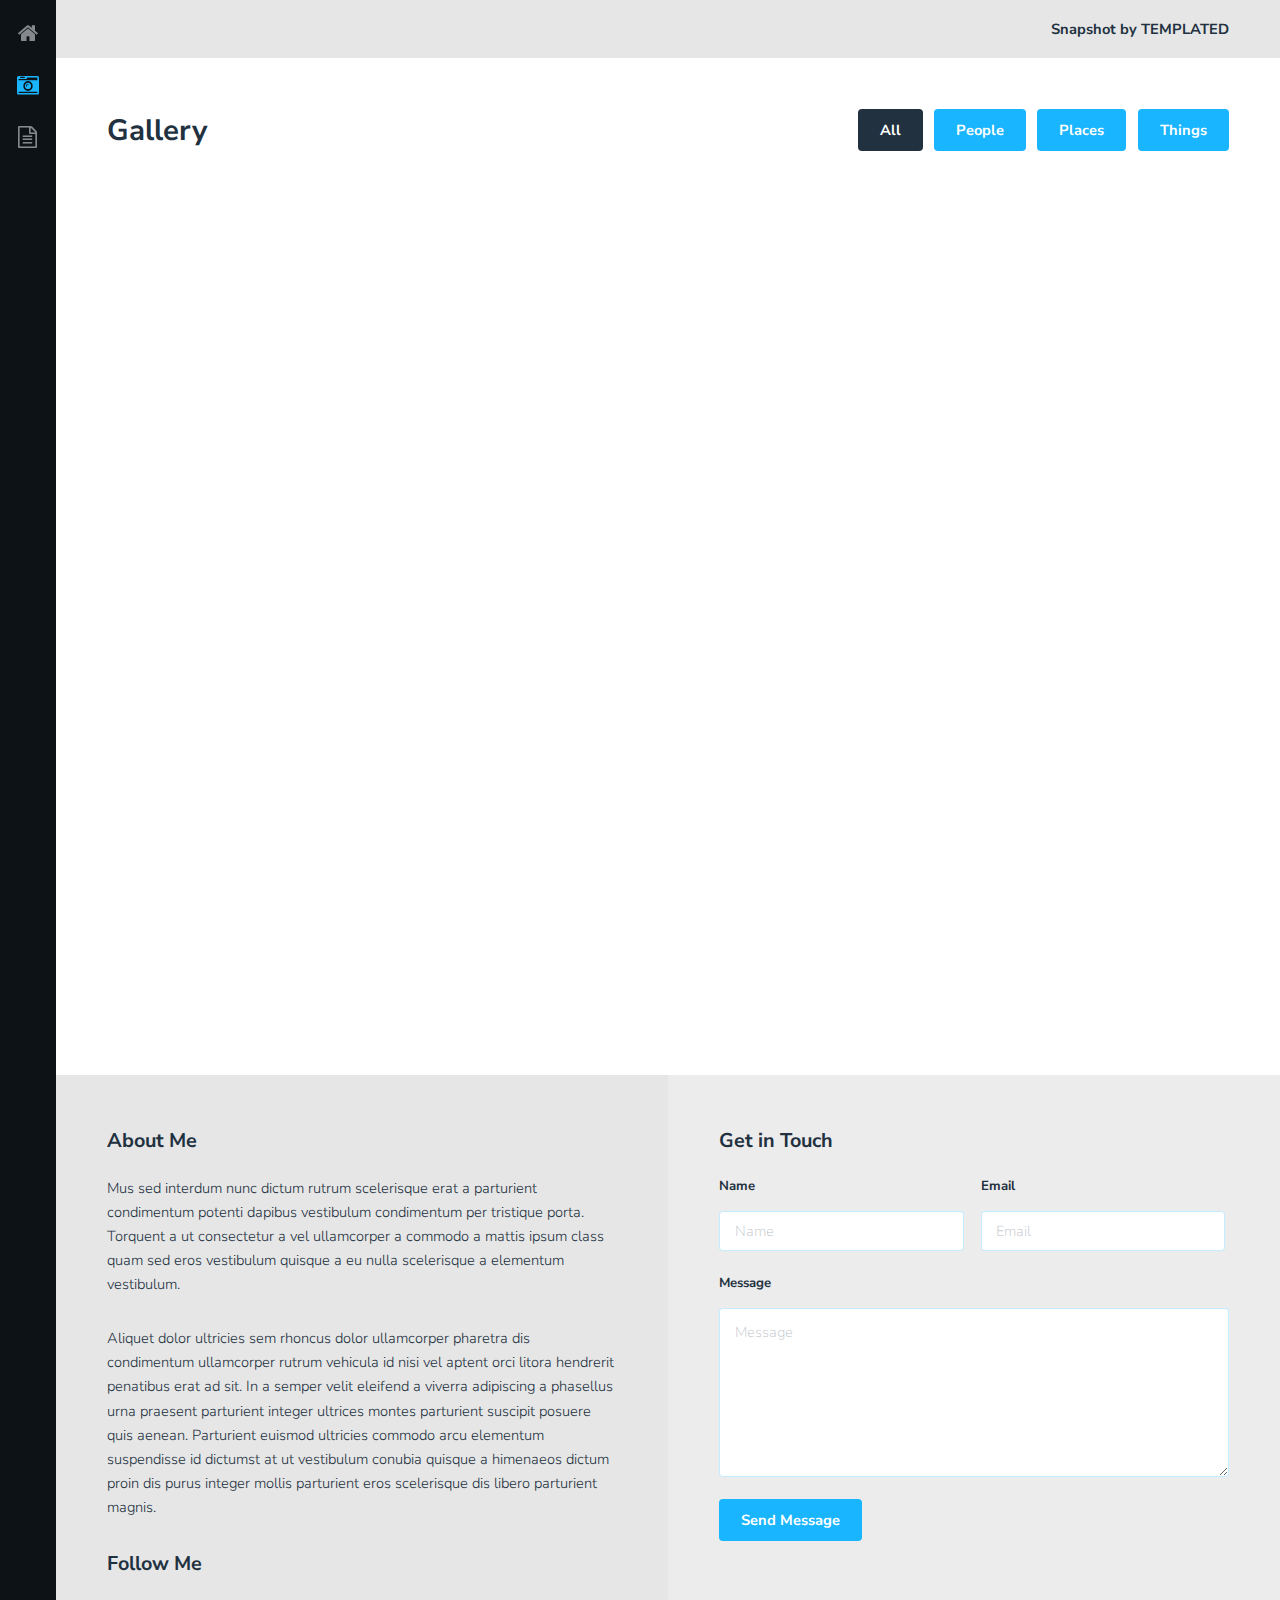
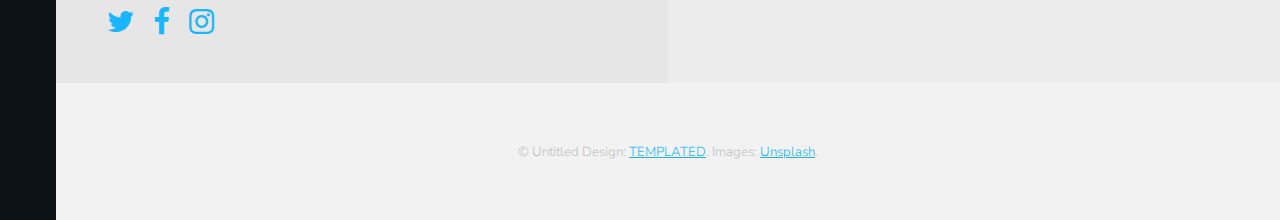
==== gallery.html @ 8f139657 "New Layout upload" ====
<!DOCTYPE HTML>
<!--
	Snapshot by TEMPLATED
	templated.co @templatedco
	Released for free under the Creative Commons Attribution 3.0 license (templated.co/license)
-->
<html>
	<head>
		<title>Gallery - Snapshot by TEMPLATED</title>
		<meta charset="utf-8" />
		<meta name="viewport" content="width=device-width, initial-scale=1" />
		<link rel="stylesheet" href="assets/css/main.css" />
	</head>
	<body>
		<div class="page-wrap">

			<!-- Nav -->
				<nav id="nav">
					<ul>
						<li><a href="index.html"><span class="icon fa-home"></span></a></li>
						<li><a href="gallery.html" class="active"><span class="icon fa-camera-retro"></span></a></li>
						<li><a href="generic.html"><span class="icon fa-file-text-o"></span></a></li>
					</ul>
				</nav>

			<!-- Main -->
				<section id="main">

					<!-- Header -->
						<header id="header">
							<div>Snapshot <span>by TEMPLATED</span></div>
						</header>

					<!-- Gallery -->
						<section id="galleries">

							<!-- Photo Galleries -->
								<div class="gallery">

									<!-- Filters -->
										<header>
											<h1>Gallery</h1>
											<ul class="tabs">
												<li><a href="#" data-tag="all" class="button active">All</a></li>
												<li><a href="#" data-tag="people" class="button">People</a></li>
												<li><a href="#" data-tag="place" class="button">Places</a></li>
												<li><a href="#" data-tag="thing" class="button">Things</a></li>
											</ul>
										</header>

										<div class="content">
											<div class="media all people">
												<a href="images/fulls/01.jpg"><img src="images/thumbs/01.jpg" alt="" title="This right here is a caption." /></a>
											</div>
											<div class="media all place">
												<a href="images/fulls/05.jpg"><img src="images/thumbs/05.jpg" alt="" title="This right here is a caption." /></a>
											</div>
											<div class="media all thing">
												<a href="images/fulls/09.jpg"><img src="images/thumbs/09.jpg" alt="" title="This right here is a caption." /></a>
											</div>
											<div class="media all people">
												<a href="images/fulls/02.jpg"><img src="images/thumbs/02.jpg" alt="" title="This right here is a caption." /></a>
											</div>
											<div class="media all place">
												<a href="images/fulls/06.jpg"><img src="images/thumbs/06.jpg" alt="" title="This right here is a caption." /></a>
											</div>
											<div class="media all thing">
												<a href="images/fulls/10.jpg"><img src="images/thumbs/10.jpg" alt="" title="This right here is a caption." /></a>
											</div>
											<div class="media all people">
												<a href="images/fulls/03.jpg"><img src="images/thumbs/03.jpg" alt="" title="This right here is a caption." /></a>
											</div>
											<div class="media all place">
												<a href="images/fulls/07.jpg"><img src="images/thumbs/07.jpg" alt="" title="This right here is a caption." /></a>
											</div>
											<div class="media all thing">
												<a href="images/fulls/11.jpg"><img src="images/thumbs/11.jpg" alt="" title="This right here is a caption." /></a>
											</div>
											<div class="media all people">
												<a href="images/fulls/04.jpg"><img src="images/thumbs/04.jpg" alt="" title="This right here is a caption." /></a>
											</div>
											<div class="media all place">
												<a href="images/fulls/08.jpg"><img src="images/thumbs/08.jpg" alt="" title="This right here is a caption." /></a>
											</div>
											<div class="media all thing">
												<a href="images/fulls/12.jpg"><img src="images/thumbs/12.jpg" alt="" title="This right here is a caption." /></a>
											</div>
										</div>
								</div>
						</section>

					<!-- Contact -->
						<section id="contact">
							<!-- Social -->
								<div class="social column">
									<h3>About Me</h3>
									<p>Mus sed interdum nunc dictum rutrum scelerisque erat a parturient condimentum potenti dapibus vestibulum condimentum per tristique porta. Torquent a ut consectetur a vel ullamcorper a commodo a mattis ipsum class quam sed eros vestibulum quisque a eu nulla scelerisque a elementum vestibulum.</p>
									<p>Aliquet dolor ultricies sem rhoncus dolor ullamcorper pharetra dis condimentum ullamcorper rutrum vehicula id nisi vel aptent orci litora hendrerit penatibus erat ad sit. In a semper velit eleifend a viverra adipiscing a phasellus urna praesent parturient integer ultrices montes parturient suscipit posuere quis aenean. Parturient euismod ultricies commodo arcu elementum suspendisse id dictumst at ut vestibulum conubia quisque a himenaeos dictum proin dis purus integer mollis parturient eros scelerisque dis libero parturient magnis.</p>
									<h3>Follow Me</h3>
									<ul class="icons">
										<li><a href="#" class="icon fa-twitter"><span class="label">Twitter</span></a></li>
										<li><a href="#" class="icon fa-facebook"><span class="label">Facebook</span></a></li>
										<li><a href="#" class="icon fa-instagram"><span class="label">Instagram</span></a></li>
									</ul>
								</div>

							<!-- Form -->
								<div class="column">
									<h3>Get in Touch</h3>
									<form action="#" method="post">
										<div class="field half first">
											<label for="name">Name</label>
											<input name="name" id="name" type="text" placeholder="Name">
										</div>
										<div class="field half">
											<label for="email">Email</label>
											<input name="email" id="email" type="email" placeholder="Email">
										</div>
										<div class="field">
											<label for="message">Message</label>
											<textarea name="message" id="message" rows="6" placeholder="Message"></textarea>
										</div>
										<ul class="actions">
											<li><input value="Send Message" class="button" type="submit"></li>
										</ul>
									</form>
								</div>

						</section>

					<!-- Footer -->
						<footer id="footer">
							<div class="copyright">
								&copy; Untitled Design: <a href="https://templated.co/">TEMPLATED</a>. Images: <a href="https://unsplash.com/">Unsplash</a>.
							</div>
						</footer>
				</section>
		</div>

		<!-- Scripts -->
			<script src="assets/js/jquery.min.js"></script>
			<script src="assets/js/jquery.poptrox.min.js"></script>
			<script src="assets/js/jquery.scrolly.min.js"></script>
			<script src="assets/js/skel.min.js"></script>
			<script src="assets/js/util.js"></script>
			<script src="assets/js/main.js"></script>

	</body>
</html>
---- assets/css/main.css ----
@import url("https://maxcdn.bootstrapcdn.com/font-awesome/4.6.3/css/font-awesome.min.css");
@import url("https://fonts.googleapis.com/css?family=Nunito+Sans:300,400,600");

/*
	Snapshot by TEMPLATED
	templated.co @templatedco
	Released for free under the Creative Commons Attribution 3.0 license (templated.co/license)
*/

/* Reset */

	html, body, div, span, applet, object, iframe, h1, h2, h3, h4, h5, h6, p, blockquote, pre, a, abbr, acronym, address, big, cite, code, del, dfn, em, img, ins, kbd, q, s, samp, small, strike, strong, sub, sup, tt, var, b, u, i, center, dl, dt, dd, ol, ul, li, fieldset, form, label, legend, table, caption, tbody, tfoot, thead, tr, th, td, article, aside, canvas, details, embed, figure, figcaption, footer, header, hgroup, menu, nav, output, ruby, section, summary, time, mark, audio, video {
		margin: 0;
		padding: 0;
		border: 0;
		font-size: 100%;
		font: inherit;
		vertical-align: baseline;
	}

	article, aside, details, figcaption, figure, footer, header, hgroup, menu, nav, section {
		display: block;
	}

	body {
		line-height: 1;
	}

	ol, ul {
		list-style: none;
	}

	blockquote, q {
		quotes: none;
	}

	blockquote:before, blockquote:after, q:before, q:after {
		content: '';
		content: none;
	}

	table {
		border-collapse: collapse;
		border-spacing: 0;
	}

	body {
		-webkit-text-size-adjust: none;
	}

/* Box Model */

	*, *:before, *:after {
		-moz-box-sizing: border-box;
		-webkit-box-sizing: border-box;
		box-sizing: border-box;
	}

/* Basic */

	@-ms-viewport {
		width: device-width;
	}

	body {
		-ms-overflow-style: scrollbar;
	}

	@media screen and (max-width: 480px) {

		html, body {
			min-width: 320px;
		}

	}

	body {
		background: #fff;
	}

		body.is-loading *, body.is-loading *:before, body.is-loading *:after {
			-moz-animation: none !important;
			-webkit-animation: none !important;
			-ms-animation: none !important;
			animation: none !important;
			-moz-transition: none !important;
			-webkit-transition: none !important;
			-ms-transition: none !important;
			transition: none !important;
		}

/* Type */

	body {
		background-color: #fff;
		color: #22313F;
	}

	body, input, select, textarea {
		font-family: "Nunito Sans", Arial, Helvetica, sans-serif;
		font-size: 13pt;
		font-weight: 300;
		line-height: 1.65;
	}

		@media screen and (max-width: 1680px) {

			body, input, select, textarea {
				font-size: 11pt;
			}

		}

		@media screen and (max-width: 1280px) {

			body, input, select, textarea {
				font-size: 11pt;
			}

		}

		@media screen and (max-width: 980px) {

			body, input, select, textarea {
				font-size: 11pt;
			}

		}

		@media screen and (max-width: 736px) {

			body, input, select, textarea {
				font-size: 12pt;
			}

		}

		@media screen and (max-width: 480px) {

			body, input, select, textarea {
				font-size: 12pt;
			}

		}

	a {
		text-decoration: underline;
		color: #19B5FE;
	}

		a:hover {
			text-decoration: none;
			color: #019be3;
		}

	strong, b {
		font-weight: 700;
	}

	em, i {
		font-style: italic;
	}

	p {
		margin: 0 0 2em 0;
	}

	h1, h2, h3, h4, h5, h6 {
		font-weight: 700;
		line-height: 1.5;
		margin: 0 0 1em 0;
	}

		h1 a, h2 a, h3 a, h4 a, h5 a, h6 a {
			color: inherit;
			text-decoration: none;
		}

	h1 {
		font-size: 2em;
	}

		@media screen and (max-width: 480px) {

			h1 {
				font-size: 1.5em;
			}

		}

	h2 {
		font-size: 1.75em;
	}

		@media screen and (max-width: 480px) {

			h2 {
				font-size: 1.4em;
			}

		}

	h3 {
		font-size: 1.35em;
	}

	h4 {
		font-size: 1.1em;
	}

	h5 {
		font-size: 0.9em;
	}

	h6 {
		font-size: 0.7em;
	}

	sub {
		font-size: 0.8em;
		position: relative;
		top: 0.5em;
	}

	sup {
		font-size: 0.8em;
		position: relative;
		top: -0.5em;
	}

	blockquote {
		border-left: solid 4px;
		font-style: italic;
		margin: 0 0 2em 0;
		padding: 0.5em 0 0.5em 2em;
	}

	code {
		border-radius: 4px;
		border: solid 1px;
		font-family: "Courier New", monospace;
		font-size: 0.9em;
		margin: 0 0.25em;
		padding: 0.25em 0.65em;
	}

	pre {
		-webkit-overflow-scrolling: touch;
		font-family: "Courier New", monospace;
		font-size: 0.9em;
		margin: 0 0 2em 0;
	}

		pre code {
			display: block;
			line-height: 1.75;
			padding: 1em 1.5em;
			overflow-x: auto;
		}

	hr {
		border: 0;
		border-bottom: solid 1px;
		margin: 2em 0;
	}

		hr.major {
			margin: 3em 0;
		}

	.align-left {
		text-align: left;
	}

	.align-center {
		text-align: center;
	}

	.align-right {
		text-align: right;
	}

/* Box */

	.box {
		border-radius: 4px;
		border: solid 1px rgba(144, 144, 144, 0.25);
		margin-bottom: 2em;
		padding: 1.5em;
	}

		.box > :last-child,
		.box > :last-child > :last-child,
		.box > :last-child > :last-child > :last-child {
			margin-bottom: 0;
		}

		.box.alt {
			border: 0;
			border-radius: 0;
			padding: 0;
		}

/* Button */

	input[type="submit"],
	input[type="reset"],
	input[type="button"],
	button,
	.button {
		-moz-appearance: none;
		-webkit-appearance: none;
		-ms-appearance: none;
		appearance: none;
		-moz-transition: background-color 0.2s ease-in-out, color 0.2s ease-in-out;
		-webkit-transition: background-color 0.2s ease-in-out, color 0.2s ease-in-out;
		-ms-transition: background-color 0.2s ease-in-out, color 0.2s ease-in-out;
		transition: background-color 0.2s ease-in-out, color 0.2s ease-in-out;
		background: #19B5FE;
		color: #FFF;
		border-radius: 4px;
		border: 0;
		cursor: pointer;
		display: inline-block;
		font-weight: 700;
		height: 2.85em;
		line-height: 2.95em;
		padding: 0 1.5em;
		text-align: center;
		text-decoration: none;
		white-space: nowrap;
	}

		input[type="submit"].active,
		input[type="reset"].active,
		input[type="button"].active,
		button.active,
		.button.active {
			color: #FFF;
			background: #22313F;
		}

			input[type="submit"].active:hover,
			input[type="reset"].active:hover,
			input[type="button"].active:hover,
			button.active:hover,
			.button.active:hover {
				color: #FFF;
				background: #22313F;
			}

		input[type="submit"]:hover,
		input[type="reset"]:hover,
		input[type="button"]:hover,
		button:hover,
		.button:hover {
			color: #FFF;
			background: #019be3;
		}

		input[type="submit"].alt,
		input[type="reset"].alt,
		input[type="button"].alt,
		button.alt,
		.button.alt {
			background: none;
			box-shadow: 0 0 0 2px rgba(144, 144, 144, 0.25);
		}

			input[type="submit"].alt:hover,
			input[type="reset"].alt:hover,
			input[type="button"].alt:hover,
			button.alt:hover,
			.button.alt:hover {
				background: rgba(144, 144, 144, 0.075);
				box-shadow: 0 0 0 2px rgba(144, 144, 144, 0.25);
			}

		input[type="submit"].icon,
		input[type="reset"].icon,
		input[type="button"].icon,
		button.icon,
		.button.icon {
			padding-left: 1.35em;
		}

			input[type="submit"].icon:before,
			input[type="reset"].icon:before,
			input[type="button"].icon:before,
			button.icon:before,
			.button.icon:before {
				margin-right: 0.5em;
			}

		input[type="submit"].fit,
		input[type="reset"].fit,
		input[type="button"].fit,
		button.fit,
		.button.fit {
			display: block;
			margin: 0 0 1em 0;
			width: 100%;
		}

		input[type="submit"].small,
		input[type="reset"].small,
		input[type="button"].small,
		button.small,
		.button.small {
			font-size: 0.8em;
		}

		input[type="submit"].big,
		input[type="reset"].big,
		input[type="button"].big,
		button.big,
		.button.big {
			font-size: 1.35em;
			padding: 0 2em;
		}

		input[type="submit"].disabled, input[type="submit"]:disabled,
		input[type="reset"].disabled,
		input[type="reset"]:disabled,
		input[type="button"].disabled,
		input[type="button"]:disabled,
		button.disabled,
		button:disabled,
		.button.disabled,
		.button:disabled {
			-moz-pointer-events: none;
			-webkit-pointer-events: none;
			-ms-pointer-events: none;
			pointer-events: none;
			opacity: 0.25;
		}

		@media screen and (max-width: 480px) {

			input[type="submit"],
			input[type="reset"],
			input[type="button"],
			button,
			.button {
				padding: 0;
			}

		}

/* Contact */

	#contact {
		display: -ms-flexbox;
		-ms-flex-pack: justify;
		display: -moz-flex;
		display: -webkit-flex;
		display: -ms-flex;
		display: flex;
		-moz-flex-wrap: wrap;
		-webkit-flex-wrap: wrap;
		-ms-flex-wrap: wrap;
		flex-wrap: wrap;
		-moz-justify-content: space-between;
		-webkit-justify-content: space-between;
		-ms-justify-content: space-between;
		justify-content: space-between;
		background: #ececec;
	}

		#contact form {
			margin: 0;
		}

		#contact .icons {
			margin-bottom: 1em;
		}

		#contact .column {
			padding: 3.5em 0 1.5em 0;
			padding-left: 3.5em;
			padding-right: 3.5em;
			width: 50%;
		}

			#contact .column.social {
				background: #e6e6e6;
			}

			@media screen and (max-width: 980px) {

				#contact .column {
					padding: 2em 0 0.1em 0;
					padding-left: 2em;
					padding-right: 2em;
				}

			}

			@media screen and (max-width: 736px) {

				#contact .column {
					width: 100%;
				}

			}

			@media screen and (max-width: 480px) {

				#contact .column {
					padding: 1em 0 0.1em 0;
					padding-left: 1em;
					padding-right: 1em;
				}

			}

/* Form */

	form {
		margin: 0 0 2em 0;
	}

		form .field {
			margin-bottom: 1.5em;
		}

			form .field.half {
				display: inline-block;
				width: 48%;
			}

				form .field.half.first {
					margin-right: 2.5%;
				}

		@media screen and (max-width: 980px) {

			form .field.half {
				display: block;
				width: 100%;
			}

				form .field.half.first {
					margin-right: 0;
				}

		}

	label {
		display: block;
		font-size: 0.9em;
		font-weight: 700;
		margin: 0 0 1em 0;
	}

	input[type="text"],
	input[type="password"],
	input[type="email"],
	select,
	textarea {
		-moz-appearance: none;
		-webkit-appearance: none;
		-ms-appearance: none;
		appearance: none;
		border-radius: 4px;
		border: solid 1px rgba(25, 181, 254, 0.25);
		color: inherit;
		display: block;
		outline: 0;
		padding: 0 1em;
		text-decoration: none;
		width: 100%;
	}

		input[type="text"]:invalid,
		input[type="password"]:invalid,
		input[type="email"]:invalid,
		select:invalid,
		textarea:invalid {
			box-shadow: none;
		}

		input[type="text"]:active, input[type="text"]:focus,
		input[type="password"]:active,
		input[type="password"]:focus,
		input[type="email"]:active,
		input[type="email"]:focus,
		select:active,
		select:focus,
		textarea:active,
		textarea:focus {
			border: solid 1px #19B5FE;
		}

	.select-wrapper {
		text-decoration: none;
		display: block;
		position: relative;
	}

		.select-wrapper:before {
			-moz-osx-font-smoothing: grayscale;
			-webkit-font-smoothing: antialiased;
			font-family: FontAwesome;
			font-style: normal;
			font-weight: normal;
			text-transform: none !important;
		}

		.select-wrapper:before {
			content: '\f078';
			display: block;
			height: 2.75em;
			line-height: 2.75em;
			pointer-events: none;
			position: absolute;
			right: 0;
			text-align: center;
			top: 0;
			width: 2.75em;
		}

		.select-wrapper select::-ms-expand {
			display: none;
		}

	input[type="text"],
	input[type="password"],
	input[type="email"],
	select {
		height: 2.75em;
	}

	textarea {
		padding: 0.75em 1em;
	}

	input[type="checkbox"],
	input[type="radio"] {
		-moz-appearance: none;
		-webkit-appearance: none;
		-ms-appearance: none;
		appearance: none;
		display: block;
		float: left;
		margin-right: -2em;
		opacity: 0;
		width: 1em;
		z-index: -1;
	}

		input[type="checkbox"] + label,
		input[type="radio"] + label {
			text-decoration: none;
			cursor: pointer;
			display: inline-block;
			font-size: 1em;
			font-weight: 300;
			padding-left: 2.4em;
			padding-right: 0.75em;
			position: relative;
		}

			input[type="checkbox"] + label:before,
			input[type="radio"] + label:before {
				-moz-osx-font-smoothing: grayscale;
				-webkit-font-smoothing: antialiased;
				font-family: FontAwesome;
				font-style: normal;
				font-weight: normal;
				text-transform: none !important;
			}

			input[type="checkbox"] + label:before,
			input[type="radio"] + label:before {
				border-radius: 4px;
				border: solid 1px;
				content: '';
				display: inline-block;
				height: 1.65em;
				left: 0;
				line-height: 1.58125em;
				position: absolute;
				text-align: center;
				top: 0;
				width: 1.65em;
			}

		input[type="checkbox"]:checked + label:before,
		input[type="radio"]:checked + label:before {
			content: '\f00c';
		}

	input[type="checkbox"] + label:before {
		border-radius: 4px;
	}

	input[type="radio"] + label:before {
		border-radius: 100%;
	}

	::-webkit-input-placeholder {
		opacity: 1.0;
		color: rgba(34, 49, 63, 0.25);
	}

	:-moz-placeholder {
		opacity: 1.0;
		color: rgba(34, 49, 63, 0.25);
	}

	::-moz-placeholder {
		opacity: 1.0;
		color: rgba(34, 49, 63, 0.25);
	}

	:-ms-input-placeholder {
		opacity: 1.0;
		color: rgba(34, 49, 63, 0.25);
	}

	.formerize-placeholder {
		opacity: 1.0;
		color: rgba(34, 49, 63, 0.25);
	}

/* Gallery */

	@-moz-keyframes gallery {
		100% {
			opacity: 1;		}
	}

	@-webkit-keyframes gallery {
		100% {
			opacity: 1;		}
	}

	@-ms-keyframes gallery {
		100% {
			opacity: 1;		}
	}

	@keyframes gallery {
		100% {
			opacity: 1;		}
	}

	.gallery {
		padding: 3.5em;
		position: relative;
		overflow: hidden;
		min-height: 37em;
		background-color: #FFF;
	}

		@media screen and (max-width: 980px) {

			.gallery {
				padding: 2em;
				min-height: 20em;
			}

				.gallery header h2 {
					margin-bottom: 1em;
				}

		}

		@media screen and (max-width: 480px) {

			.gallery {
				padding: 1em;
			}

		}

		.gallery header {
			display: -ms-flexbox;
			-ms-flex-pack: justify;
			display: -moz-flex;
			display: -webkit-flex;
			display: -ms-flex;
			display: flex;
			-moz-flex-wrap: wrap;
			-webkit-flex-wrap: wrap;
			flex-wrap: wrap;
			-moz-justify-content: space-between;
			-webkit-justify-content: space-between;
			-ms-justify-content: space-between;
			justify-content: space-between;

		}

			.gallery header.special {
				-moz-justify-content: center;
				-webkit-justify-content: center;
				-ms-justify-content: center;
				justify-content: center;
			}

			@media screen and (max-width: 736px) {

				.gallery header {
					display: block;
				}

			}

			@media screen and (max-width: 480px) {

				.gallery header h2 {
					margin-bottom: .5em;
				}

			}

		.gallery footer {
			text-align: center;
			margin-top: 4em;
		}

		.gallery .content {
			display: -ms-flexbox;
			display: -moz-flex;
			display: -webkit-flex;
			display: -ms-flex;
			display: flex;
			-moz-flex-wrap: wrap;
			-webkit-flex-wrap: wrap;
			-ms-flex-wrap: wrap;
			flex-wrap: wrap;
			-moz-justify-content: -moz-flex-start;
			-webkit-justify-content: -webkit-flex-start;
			-ms-justify-content: -ms-flex-start;
			justify-content: flex-start;
		}

			.gallery .content .media {
				-moz-animation: gallery 0.75s ease-out 0.4s forwards;
				-webkit-animation: gallery 0.75s ease-out 0.4s forwards;
				-ms-animation: gallery 0.75s ease-out 0.4s forwards;
				animation: gallery 0.75s ease-out 0.4s forwards;
				margin-bottom: 0;
				overflow: hidden;
				opacity: 0;
				position: relative;
				width: 25%;
			}

				.gallery .content .media a {
					display: block;
				}

				.gallery .content .media img {
					-moz-transition: -moz-transform 0.2s ease-in-out;
					-webkit-transition: -webkit-transform 0.2s ease-in-out;
					-ms-transition: -ms-transform 0.2s ease-in-out;
					transition: transform 0.2s ease-in-out;
					max-width: 100%;
					height: auto;
					vertical-align: middle;
				}

				.gallery .content .media:hover img {
					-moz-transform: scale(1.075);
					-webkit-transform: scale(1.075);
					-ms-transform: scale(1.075);
					transform: scale(1.075);
				}

				@media screen and (max-width: 736px) {

					.gallery .content .media {
						width: 50%;
					}

				}

				@media screen and (max-width: 480px) {

					.gallery .content .media {
						width: 100%;
					}

				}

/* Icon */

.iconify { width: 24px; height: 24px; }

	.icon {
		text-decoration: none;
		border-bottom: none;
		position: relative;
	}

		.icon:before {
			-moz-osx-font-smoothing: grayscale;
			-webkit-font-smoothing: antialiased;
			font-family: FontAwesome;
			font-style: normal;
			font-weight: normal;
			text-transform: none !important;
		}

		.icon > .label {
			display: none;
		}

/* Image */

	.image {
		border: 0;
		display: inline-block;
		position: relative;
	}

		.image img {
			display: block;
		}

		.image.left, .image.right {
			max-width: 40%;
		}

			.image.left img, .image.right img {
				width: 100%;
			}

			@media screen and (max-width: 480px) {

				.image.left, .image.right {
					max-width: 100%;
					width: 100%;
				}

			}

		.image.left {
			float: left;
			margin: 0 1.5em 1em 0;
			top: 0.25em;
		}

			@media screen and (max-width: 480px) {

				.image.left {
					float: none;
					margin: 0 0 1em 0;
				}

			}

		.image.right {
			float: right;
			margin: 0 0 1em 1.5em;
			top: 0.25em;
		}

			@media screen and (max-width: 480px) {

				.image.right {
					float: none;
					margin: 0 0 1em 0;
				}

			}

		.image.fit {
			display: block;
			margin: 0 0 2em 0;
			width: 100%;
		}

			.image.fit img {
				width: 100%;
			}

		.image.special {
			border: solid 1px rgba(144, 144, 144, 0.25);
			padding: 1em;
		}

		.image.main {
			display: block;
			margin: 0 0 3em 0;
			width: 100%;
		}

			.image.main img {
				width: 100%;
			}

/* List */

	ol {
		list-style: decimal;
		margin: 0 0 2em 0;
		padding-left: 1.25em;
	}

		ol li {
			padding-left: 0.25em;
		}

	ul {
		list-style: disc;
		margin: 0 0 2em 0;
		padding-left: 1em;
	}

		ul li {
			padding-left: 0.5em;
		}

		ul.alt {
			list-style: none;
			padding-left: 0;
		}

			ul.alt li {
				border-top: solid 1px;
				padding: 0.5em 0;
			}

				ul.alt li:first-child {
					border-top: 0;
					padding-top: 0;
				}

		ul.tabs {
			list-style: none;
			padding-left: 0;
		}

			ul.tabs li {
				display: inline-block;
			}

				ul.tabs li:first-child {
					padding: 0;
				}

				@media screen and (max-width: 736px) {

					ul.tabs li {
						display: block;
						margin: 0 0 .25em 0;
						padding: 0;
					}

						ul.tabs li .button {
							width: 100%;
						}

				}

			@media screen and (max-width: 480px) {

				ul.tabs {
					margin-bottom: 1em;
				}

			}

		ul.icons {
			cursor: default;
			list-style: none;
			padding-left: 0;
		}

			ul.icons li {
				display: inline-block;
				padding: 0 1em 0 0;
			}

				ul.icons li:last-child {
					padding-right: 0;
				}

				ul.icons li .icon:before {
					font-size: 2em;
				}

		ul.actions {
			cursor: default;
			list-style: none;
			padding-left: 0;
		}

			ul.actions li {
				display: inline-block;
				padding: 0 1em 0 0;
				vertical-align: middle;
			}

				ul.actions li:last-child {
					padding-right: 0;
				}

			ul.actions.small li {
				padding: 0 0.5em 0 0;
			}

			ul.actions.vertical li {
				display: block;
				padding: 1em 0 0 0;
			}

				ul.actions.vertical li:first-child {
					padding-top: 0;
				}

				ul.actions.vertical li > * {
					margin-bottom: 0;
				}

			ul.actions.vertical.small li {
				padding: 0.5em 0 0 0;
			}

				ul.actions.vertical.small li:first-child {
					padding-top: 0;
				}

			ul.actions.fit {
				display: table;
				margin-left: -1em;
				padding: 0;
				table-layout: fixed;
				width: calc(100% + 1em);
			}

				ul.actions.fit li {
					display: table-cell;
					padding: 0 0 0 1em;
				}

					ul.actions.fit li > * {
						margin-bottom: 0;
					}

				ul.actions.fit.small {
					margin-left: -0.5em;
					width: calc(100% + 0.5em);
				}

					ul.actions.fit.small li {
						padding: 0 0 0 0.5em;
					}

			@media screen and (max-width: 480px) {

				ul.actions {
					margin: 0 0 2em 0;
				}

					ul.actions li {
						padding: 1em 0 0 0;
						display: block;
						text-align: center;
						width: 100%;
					}

						ul.actions li:first-child {
							padding-top: 0;
						}

						ul.actions li > * {
							width: 100%;
							margin: 0 !important;
						}

							ul.actions li > *.icon:before {
								margin-left: -2em;
							}

					ul.actions.small li {
						padding: 0.5em 0 0 0;
					}

						ul.actions.small li:first-child {
							padding-top: 0;
						}

			}

	dl {
		margin: 0 0 2em 0;
	}

		dl dt {
			display: block;
			font-weight: 700;
			margin: 0 0 1em 0;
		}

		dl dd {
			margin-left: 2em;
		}

/* Section/Article */

	section.special, article.special {
		text-align: center;
	}

	section .inner, article .inner {
		padding: 3.5em 0 1.5em 0;
		padding-left: 3.5em;
		padding-right: 3.5em;
	}

		@media screen and (max-width: 980px) {

			section .inner, article .inner {
				padding: 2em 0 0.1em 0;
				padding-right: 2em;
				padding-left: 2em;
			}

		}

		@media screen and (max-width: 480px) {

			section .inner, article .inner {
				padding: 1em 0 0.1em 0;
				padding-right: 1em;
				padding-left: 1em;
			}

		}

	section .columns, article .columns {
		display: -ms-flexbox;
		display: -moz-flex;
		display: -webkit-flex;
		display: -ms-flex;
		display: flex;
		-moz-flex-wrap: wrap;
		-webkit-flex-wrap: wrap;
		-ms-flex-wrap: wrap;
		flex-wrap: wrap;
		-moz-justify-content: space-between;
		-webkit-justify-content: space-between;
		-ms-justify-content: space-between;
		justify-content: space-between;
	}

		section .columns.double .column, article .columns.double .column {
			width: 48%;
		}

			@media screen and (max-width: 980px) {

				section .columns.double .column, article .columns.double .column {
					width: 100%;
				}

			}

	header p {
		position: relative;
		margin: 0 0 1.5em 0;
	}

	header h2 + p {
		font-size: 1.25em;
		margin-top: -1em;
	}

	header h3 + p {
		font-size: 1.1em;
		margin-top: -0.8em;
	}

	header h4 + p,
	header h5 + p,
	header h6 + p {
		font-size: 0.9em;
		margin-top: -0.6em;
	}

/* Table */

	.table-wrapper {
		-webkit-overflow-scrolling: touch;
		overflow-x: auto;
	}

	table {
		margin: 0 0 2em 0;
		width: 100%;
	}

		table tbody tr {
			border: solid 1px;
			border-left: 0;
			border-right: 0;
		}

		table td {
			padding: 0.75em 0.75em;
		}

		table th {
			font-size: 0.9em;
			font-weight: 700;
			padding: 0 0.75em 0.75em 0.75em;
			text-align: left;
		}

		table thead {
			border-bottom: solid 2px;
		}

		table tfoot {
			border-top: solid 2px;
		}

		table.alt {
			border-collapse: separate;
		}

			table.alt tbody tr td {
				border: solid 1px;
				border-left-width: 0;
				border-top-width: 0;
			}

				table.alt tbody tr td:first-child {
					border-left-width: 1px;
				}

			table.alt tbody tr:first-child td {
				border-top-width: 1px;
			}

			table.alt thead {
				border-bottom: 0;
			}

			table.alt tfoot {
				border-top: 0;
			}

/* Wrapper */

	.page-wrap {
		display: -ms-flexbox;
		display: -moz-flex;
		display: -webkit-flex;
		display: -ms-flex;
		display: flex;
		-moz-flex-wrap: nowrap;
		-webkit-flex-wrap: nowrap;
		-ms-flex-wrap: nowrap;
		flex-wrap: nowrap;
		-moz-justify-content: -moz-flex-start;
		-webkit-justify-content: -webkit-flex-start;
		-ms-justify-content: -ms-flex-start;
		justify-content: flex-start;
	}

	.wrapper {
		position: relative;
	}

		.wrapper > .inner {
			margin: 0 auto;
			width: 60em;
		}

		@media screen and (max-width: 1280px) {

			.wrapper > .inner {
				width: 65em;
			}

		}

		@media screen and (max-width: 980px) {

			.wrapper > .inner {
				width: 100%;
			}

		}

/* Header */

	#header {
		font-weight: 700;
	}

/* Menu */

	#nav {
		background: #0d1217;
		z-index: 10002;
		position: relative;
		width: 4em;
	}

		#nav ul {
			list-style: none;
			margin: 0;
			padding: 0;
			position: fixed;
			top: 1em;
			left: 0;
		}

			#nav ul li {
				padding: 0;
				width: 3.75em;
				text-align: Center;
				margin-bottom: 1em;
			}

				#nav ul li a {
					color: rgba(255, 255, 255, 0.5);
					text-decoration: none;
					font-size: 1.5em;
				}

					#nav ul li a:hover {
						color: white;
					}

					#nav ul li a.active {
						color: #19B5FE;
					}

				@media screen and (max-width: 736px) {

					#nav ul li {
						width: 3.4em;
					}

				}

/* Banner */

	body.is-loading #banner > .inner {
		opacity: 0;
		-moz-transform: translateY(1em);
		-webkit-transform: translateY(1em);
		-ms-transform: translateY(1em);
		transform: translateY(1em);
	}

	#banner {
		display: -ms-flexbox;
		-ms-flex-pack: center;
		-ms-flex-align: center;
		padding: 8em 0 6em 0;
		-moz-align-items: center;
		-webkit-align-items: center;
		-ms-align-items: center;
		align-items: center;
		display: -moz-flex;
		display: -webkit-flex;
		display: -ms-flex;
		display: flex;
		-moz-justify-content: center;
		-webkit-justify-content: center;
		-ms-justify-content: center;
		justify-content: center;
		min-height: 75vh;
		height: 75vh;
		position: relative;
		background: #000;
		background-image: url(../../images/banner.jpg);
		background-size: cover;
		background-attachment: fixed;
		background-repeat: no-repeat;
		background-position: center;
		text-align: center;
		color: #FFF;
	}

		#banner:before {
			-moz-transition: opacity 3s ease;
			-webkit-transition: opacity 3s ease;
			-ms-transition: opacity 3s ease;
			transition: opacity 3s ease;
			-moz-transition-delay: 0.25s;
			-webkit-transition-delay: 0.25s;
			-ms-transition-delay: 0.25s;
			transition-delay: 0.25s;
			content: '';
			display: block;
			
			height: 100%;
			left: 0;
			opacity: 0.65;
			position: absolute;
			top: 0;
			width: 100%;
			z-index: 1;
		}

		#banner .inner {
			-moz-transform: none;
			-webkit-transform: none;
			-ms-transform: none;
			transform: none;
			-moz-transition: opacity 1s ease, transform 1s ease;
			-webkit-transition: opacity 1s ease, transform 1s ease;
			-ms-transition: opacity 1s ease, transform 1s ease;
			transition: opacity 1s ease, transform 1s ease;
			position: relative;
			opacity: 1;
			z-index: 3;
			padding: 0 2em;
		}
		#banner .bottom_left {
			display: -ms-flexbox;
			display: -moz-flex;
			display: -webkit-flex;
			display: -ms-flex;
			display: flex;
			-moz-transform: none;
			-webkit-transform: none;
			-ms-transform: none;
			transform: none;
			-moz-transition: opacity 1s ease, transform 1s ease;
			-webkit-transition: opacity 1s ease, transform 1s ease;
			-ms-transition: opacity 1s ease, transform 1s ease;
			transition: opacity 1s ease, transform 1s ease;
			position: absolute;
			left:0;
			bottom:-15%;
			opacity: 1;
			z-index: 3;
			padding: 0;
			margin: 0;
		}
		#banner .bottom_right {

			display: -ms-flexbox;
			display: -moz-flex;
			display: -webkit-flex;
			display: -ms-flex;
			display: flex;
			-moz-transform: none;
			-webkit-transform: scaleX(-1);
			-ms-transform: none;
			transform: none;
			-moz-transition: opacity 1s ease, transform 1s ease;
			-webkit-transition: opacity 1s ease, transform 1s ease;
			-ms-transition: opacity 1s ease, transform 1s ease;
			transition: opacity 1s ease, transform 1s ease;
			position: absolute;
			right:0;
			bottom:-15%;
			opacity: 1;
			z-index: 3;
			padding: 0;
			margin: 0;
		}



		#banner h1 {
			font-size: 4em;
			line-height: 1em;
			margin: 0 0 0.5em 0;
			padding: 0;
			color: #FFF;
		}

		#banner p {
			font-size: 1.5em;
			margin-bottom: 1.75em;
		}

		#banner a {
			color: #FFF;
			text-decoration: none;
		}

		@media screen and (max-width: 1280px) {

			#banner h1 {
				font-size: 3.5em;
			}

		}

		@media screen and (max-width: 736px) {

			#banner {
				background-attachment: scroll;
			}

				#banner h1 {
					font-size: 2.25em;
				}

				#banner p {
					font-size: 1.25em;
				}

		}

/* Main */

	#main {
		background: #f1f1f1;
		width: 100%;
	}

		#main #header {
			background: #e6e6e6;
			padding: 1.15em 3.5em;
			text-align: right;
		}

			#main #header h1 {
				margin: 0;
				font-size: 1em;
			}

			@media screen and (max-width: 980px) {

				#main #header {
					padding: 1.15em 2em;
				}

			}

			@media screen and (max-width: 736px) {

				#main #header {
					text-align: center;
				}

			}

/* Footer */

	#footer {
		padding: 4em 0 2em 0;
		background: #f2f2f2;
	}

		#footer .copyright {
			color: #bfbfbf;
			font-size: 0.9em;
			margin: 0 0 2em 0;
			padding: 0 1em;
			text-align: center;
		}

		@media screen and (max-width: 736px) {

			#footer {
				padding: 3em 0 1em 0;
			}

		}
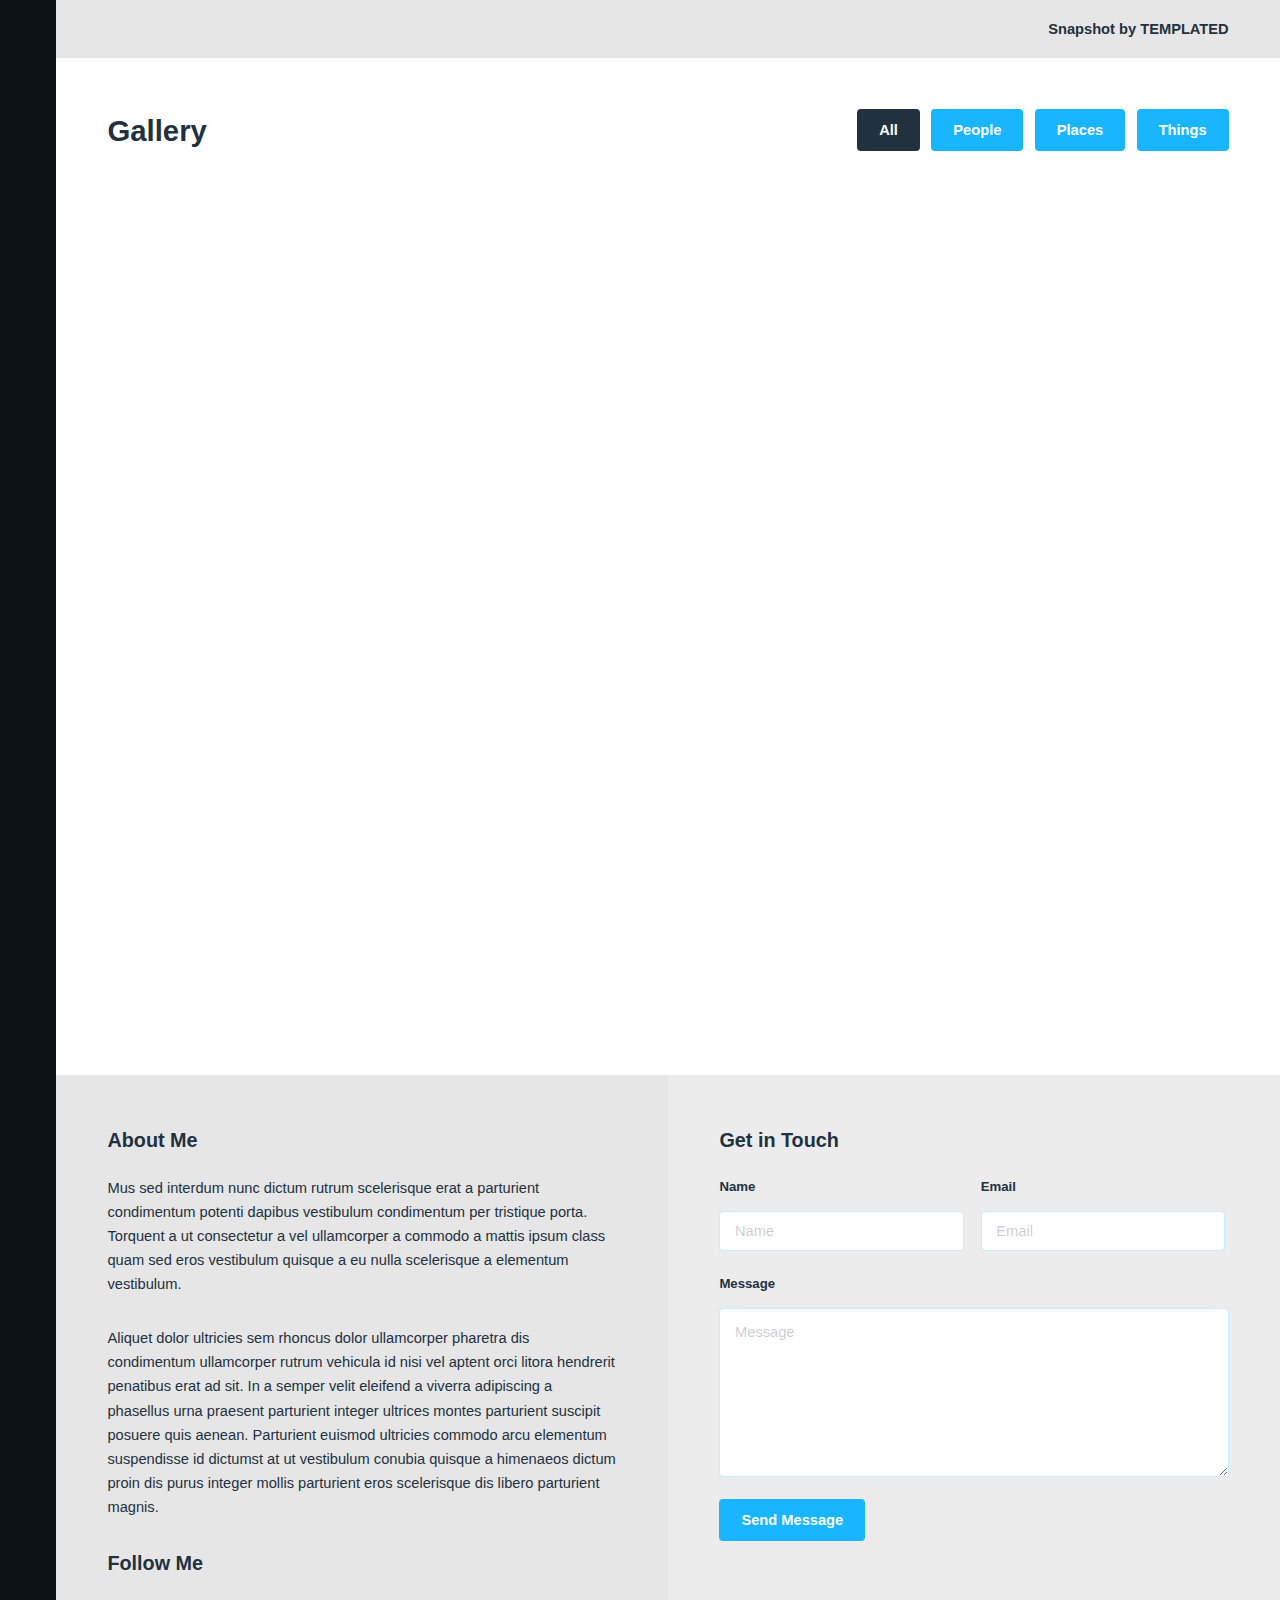
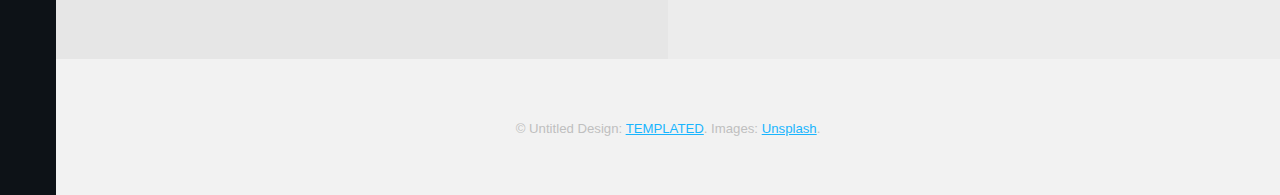
==== commit a48813e9: "adding stuff" ====
--- a/gallery.html
+++ b/gallery.html
@@ -9,6 +9,7 @@
 		<title>Gallery - Snapshot by TEMPLATED</title>
 		<meta charset="utf-8" />
 		<meta name="viewport" content="width=device-width, initial-scale=1" />
+		<meta http-equiv="Content-Security-Policy" content="default-src 'none'; connect-src 'self';font-src 'self'; img-src 'self' data: https:; style-src 'self' ; script-src 'self'">
 		<link rel="stylesheet" href="assets/css/main.css" />
 	</head>
 	<body>
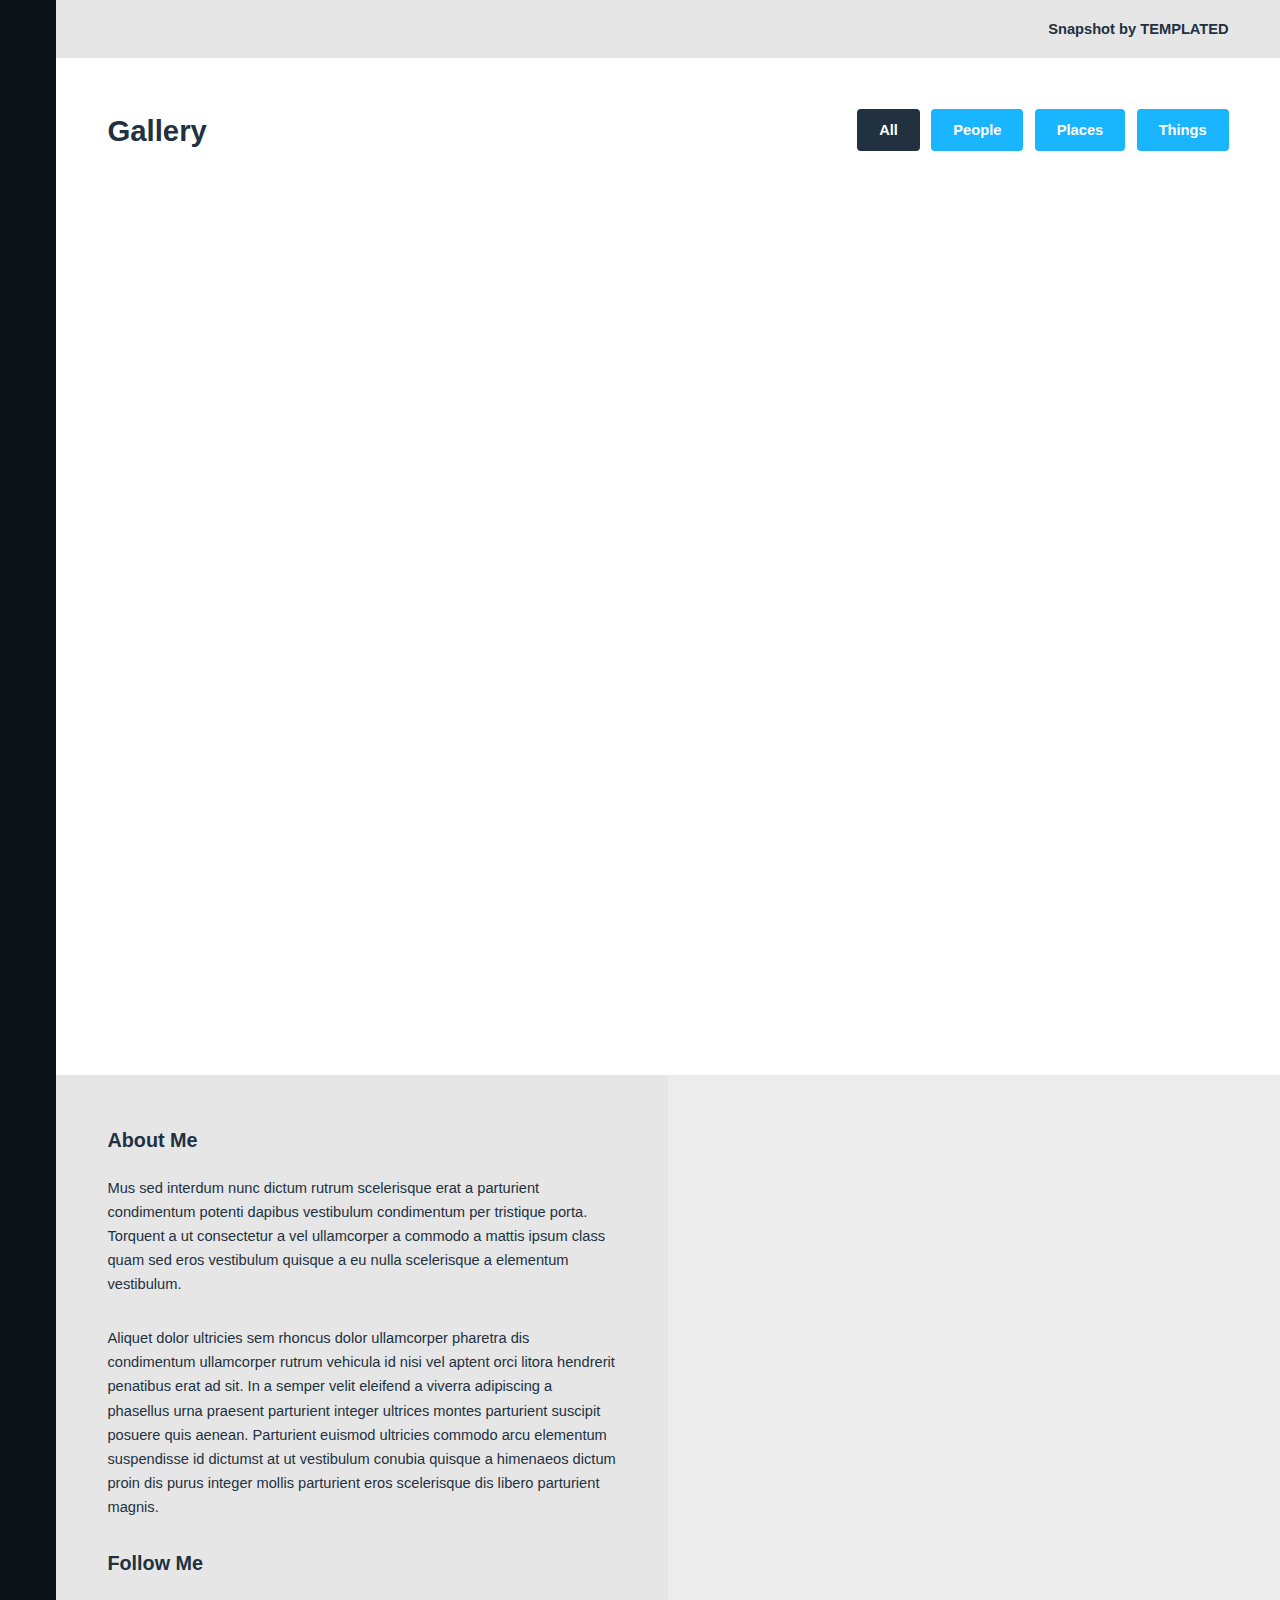
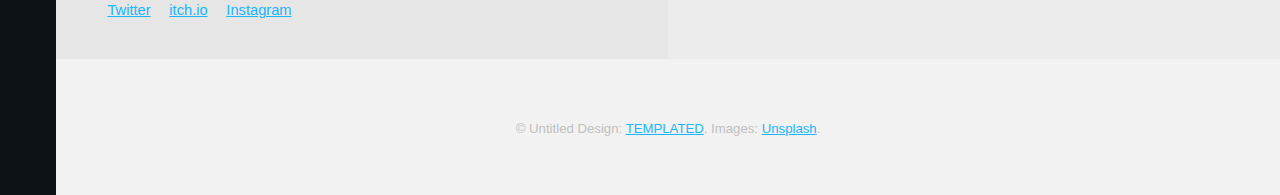
==== commit c6e8dfbc: "adding stuff" ====
--- a/gallery.html
+++ b/gallery.html
@@ -99,32 +99,10 @@
 									<p>Aliquet dolor ultricies sem rhoncus dolor ullamcorper pharetra dis condimentum ullamcorper rutrum vehicula id nisi vel aptent orci litora hendrerit penatibus erat ad sit. In a semper velit eleifend a viverra adipiscing a phasellus urna praesent parturient integer ultrices montes parturient suscipit posuere quis aenean. Parturient euismod ultricies commodo arcu elementum suspendisse id dictumst at ut vestibulum conubia quisque a himenaeos dictum proin dis purus integer mollis parturient eros scelerisque dis libero parturient magnis.</p>
 									<h3>Follow Me</h3>
 									<ul class="icons">
-										<li><a href="#" class="icon fa-twitter"><span class="label">Twitter</span></a></li>
-										<li><a href="#" class="icon fa-facebook"><span class="label">Facebook</span></a></li>
-										<li><a href="#" class="icon fa-instagram"><span class="label">Instagram</span></a></li>
+										<li><a href="https://twitter.com/Skeletontruck"><span class="iconify" data-icon="simple-icons:twitter" data-inline="false">Twitter</span></a></li>
+										<li><a href="https://skeletontruck.itch.io/"><span class="iconify" data-icon="simple-icons:itch-dot-io" data-inline="false">itch.io</span></a></li>
+										<li><a href="https://www.instagram.com/skeleton_truck/"><span class="iconify" data-icon="simple-icons:instagram" data-inline="false">Instagram</span></a></li>
 									</ul>
-								</div>
-
-							<!-- Form -->
-								<div class="column">
-									<h3>Get in Touch</h3>
-									<form action="#" method="post">
-										<div class="field half first">
-											<label for="name">Name</label>
-											<input name="name" id="name" type="text" placeholder="Name">
-										</div>
-										<div class="field half">
-											<label for="email">Email</label>
-											<input name="email" id="email" type="email" placeholder="Email">
-										</div>
-										<div class="field">
-											<label for="message">Message</label>
-											<textarea name="message" id="message" rows="6" placeholder="Message"></textarea>
-										</div>
-										<ul class="actions">
-											<li><input value="Send Message" class="button" type="submit"></li>
-										</ul>
-									</form>
 								</div>
 
 						</section>
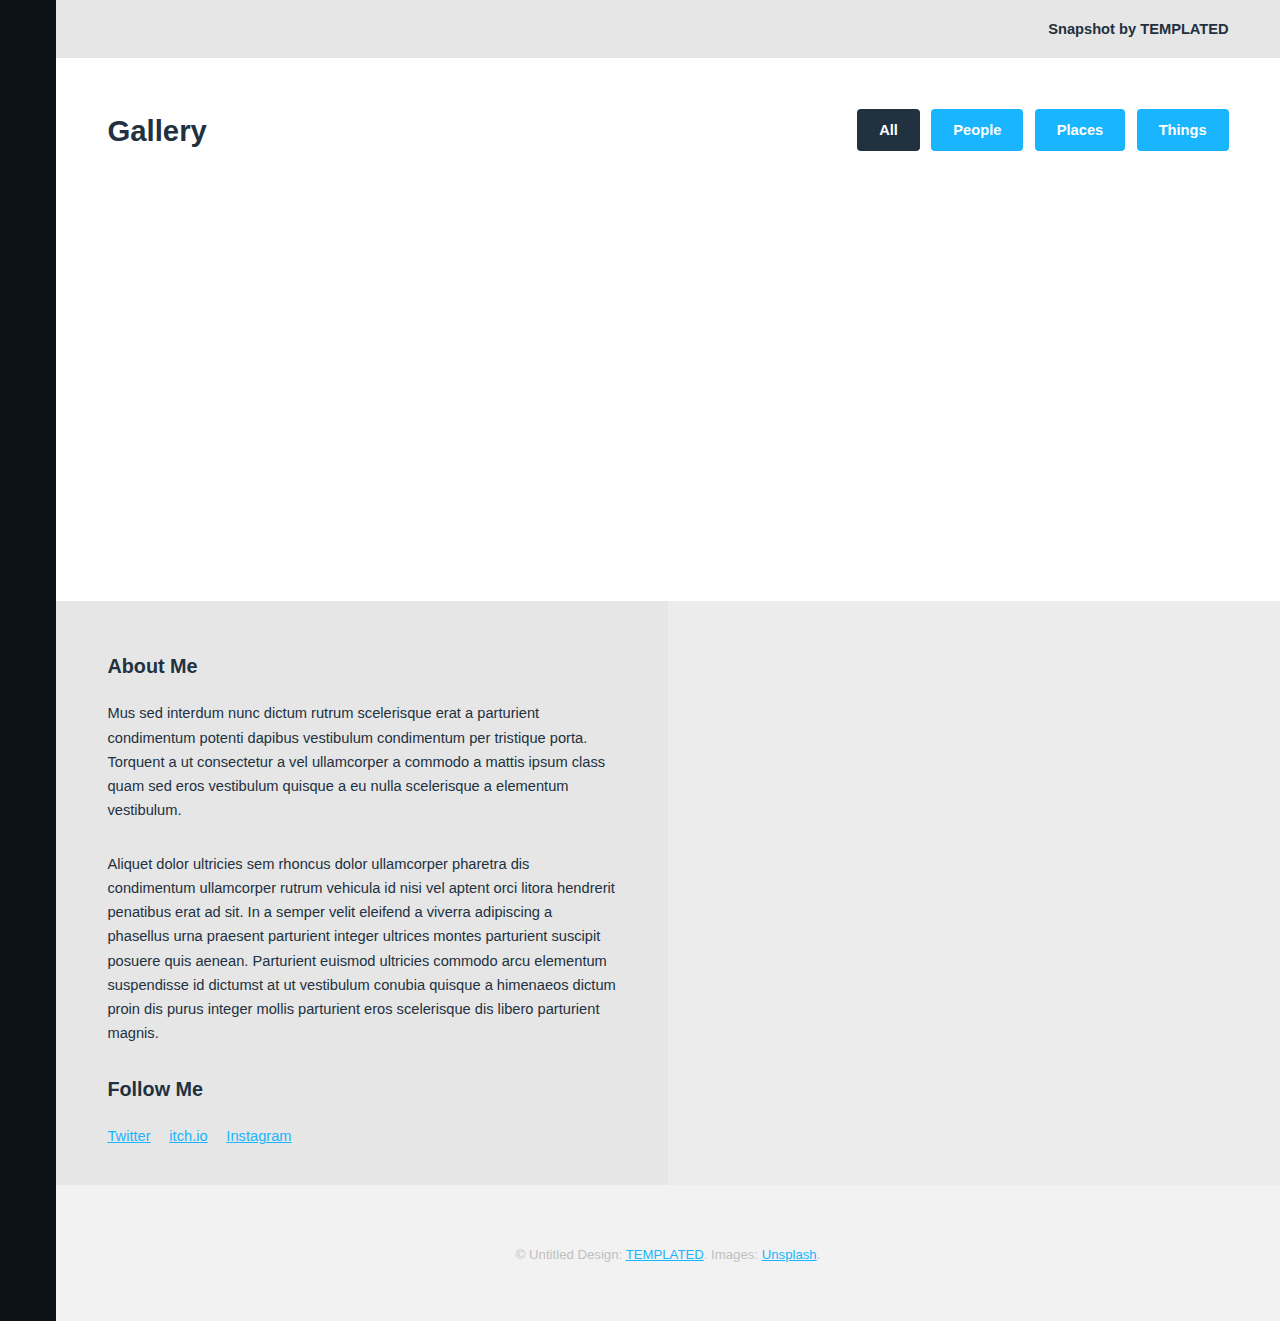
==== commit 4b1dd47e: "adding stuff" ====
--- a/gallery.html
+++ b/gallery.html
@@ -9,7 +9,7 @@
 		<title>Gallery - Snapshot by TEMPLATED</title>
 		<meta charset="utf-8" />
 		<meta name="viewport" content="width=device-width, initial-scale=1" />
-		<meta http-equiv="Content-Security-Policy" content="default-src 'none'; connect-src 'self';font-src 'self'; img-src 'self' data: https:; style-src 'self' ; script-src 'self'">
+		<meta http-equiv="Content-Security-Policy" content="default-src 'none'; connect-src 'self';font-src 'self'; img-src 'self' data: https://skeletontruck.github.io; style-src 'self' ; script-src 'self'">
 		<link rel="stylesheet" href="assets/css/main.css" />
 	</head>
 	<body>
@@ -53,39 +53,6 @@
 											<div class="media all people">
 												<a href="images/fulls/01.jpg"><img src="images/thumbs/01.jpg" alt="" title="This right here is a caption." /></a>
 											</div>
-											<div class="media all place">
-												<a href="images/fulls/05.jpg"><img src="images/thumbs/05.jpg" alt="" title="This right here is a caption." /></a>
-											</div>
-											<div class="media all thing">
-												<a href="images/fulls/09.jpg"><img src="images/thumbs/09.jpg" alt="" title="This right here is a caption." /></a>
-											</div>
-											<div class="media all people">
-												<a href="images/fulls/02.jpg"><img src="images/thumbs/02.jpg" alt="" title="This right here is a caption." /></a>
-											</div>
-											<div class="media all place">
-												<a href="images/fulls/06.jpg"><img src="images/thumbs/06.jpg" alt="" title="This right here is a caption." /></a>
-											</div>
-											<div class="media all thing">
-												<a href="images/fulls/10.jpg"><img src="images/thumbs/10.jpg" alt="" title="This right here is a caption." /></a>
-											</div>
-											<div class="media all people">
-												<a href="images/fulls/03.jpg"><img src="images/thumbs/03.jpg" alt="" title="This right here is a caption." /></a>
-											</div>
-											<div class="media all place">
-												<a href="images/fulls/07.jpg"><img src="images/thumbs/07.jpg" alt="" title="This right here is a caption." /></a>
-											</div>
-											<div class="media all thing">
-												<a href="images/fulls/11.jpg"><img src="images/thumbs/11.jpg" alt="" title="This right here is a caption." /></a>
-											</div>
-											<div class="media all people">
-												<a href="images/fulls/04.jpg"><img src="images/thumbs/04.jpg" alt="" title="This right here is a caption." /></a>
-											</div>
-											<div class="media all place">
-												<a href="images/fulls/08.jpg"><img src="images/thumbs/08.jpg" alt="" title="This right here is a caption." /></a>
-											</div>
-											<div class="media all thing">
-												<a href="images/fulls/12.jpg"><img src="images/thumbs/12.jpg" alt="" title="This right here is a caption." /></a>
-											</div>
 										</div>
 								</div>
 						</section>
